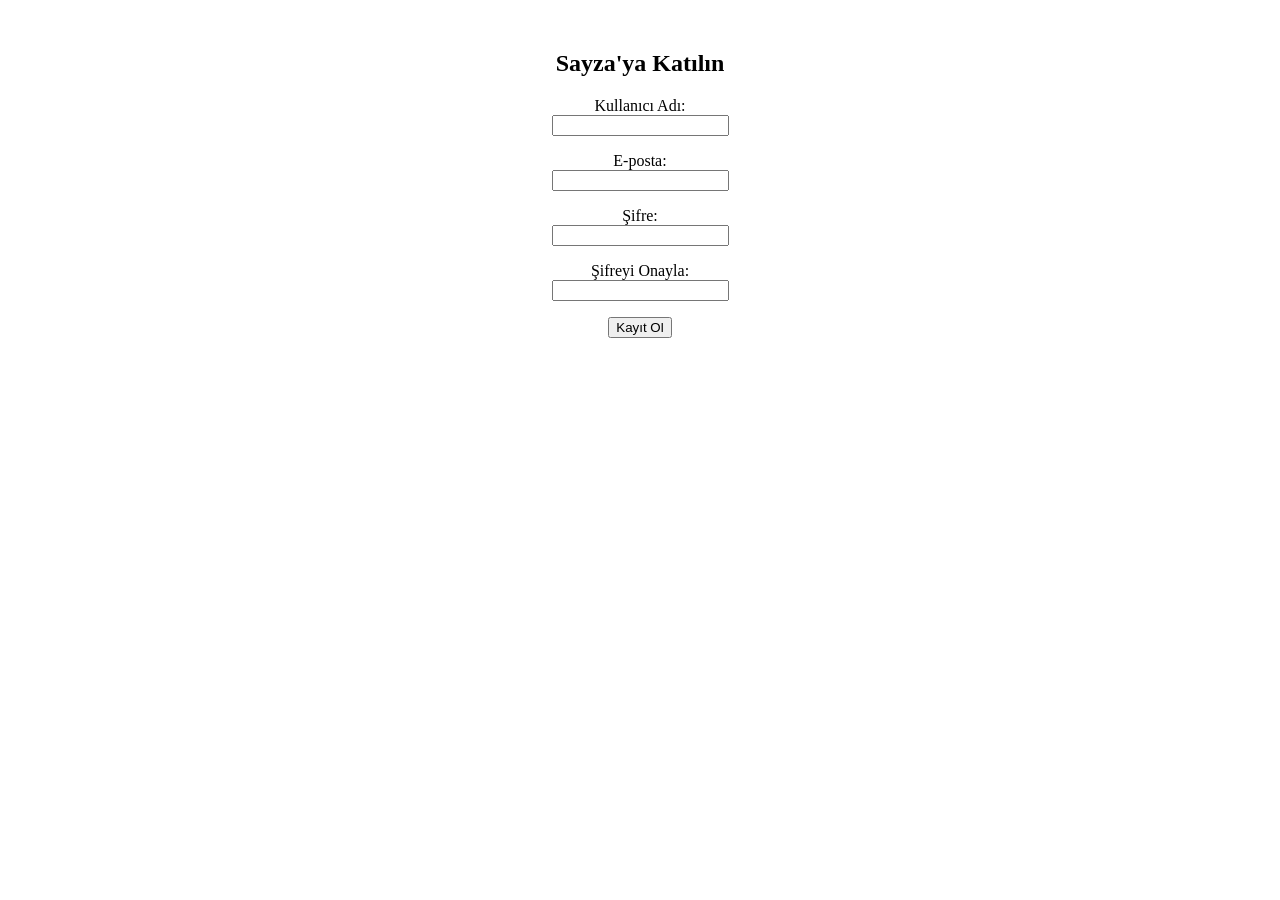
==== templates/register.html @ aeaa643f "Add registration form in register.html" ====
<!DOCTYPE html>
<html lang="tr">
<head>
    <meta charset="UTF-8">
    <title>Sayza - Kayıt Ol</title>
</head>
<body>
    <div style="text-align: center; margin-top: 50px;">
        <h2>Sayza'ya Katılın</h2>
        <form method="POST">
            <p>Kullanıcı Adı: <br><input type="text" name="username"></p>
            <p>E-posta: <br><input type="email" name="email"></p>
            <p>Şifre: <br><input type="password" name="password"></p>
            <p>Şifreyi Onayla: <br><input type="password" name="confirm_password"></p>
            <button type="submit">Kayıt Ol</button>
        </form>
    </div>
</body>
</html>
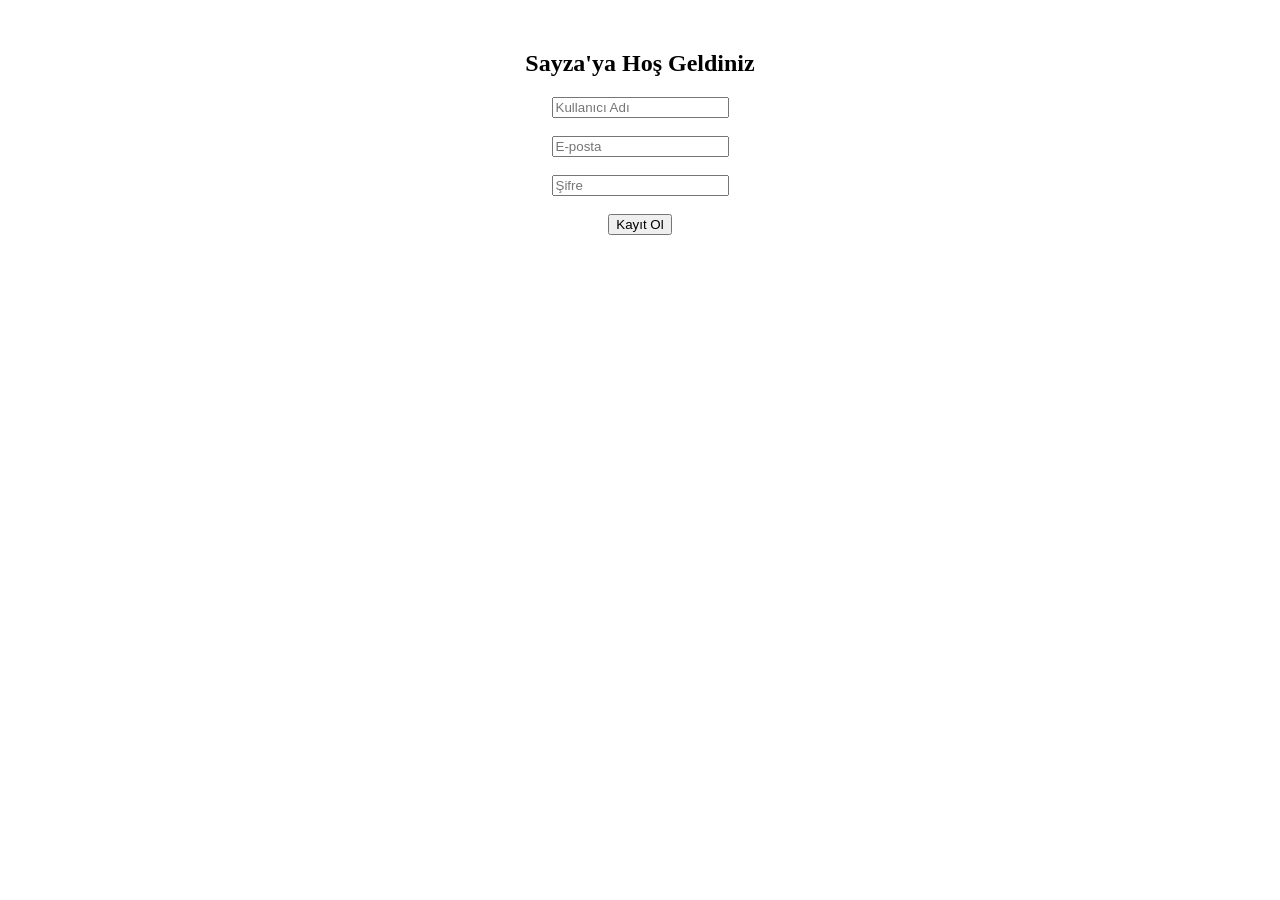
==== commit b1d38ff1: "Update register.html" ====
--- a/templates/register.html
+++ b/templates/register.html
@@ -6,12 +6,11 @@
 </head>
 <body>
     <div style="text-align: center; margin-top: 50px;">
-        <h2>Sayza'ya Katılın</h2>
-        <form method="POST">
-            <p>Kullanıcı Adı: <br><input type="text" name="username"></p>
-            <p>E-posta: <br><input type="email" name="email"></p>
-            <p>Şifre: <br><input type="password" name="password"></p>
-            <p>Şifreyi Onayla: <br><input type="password" name="confirm_password"></p>
+        <h2>Sayza'ya Hoş Geldiniz</h2>
+        <form>
+            <input type="text" placeholder="Kullanıcı Adı"><br><br>
+            <input type="email" placeholder="E-posta"><br><br>
+            <input type="password" placeholder="Şifre"><br><br>
             <button type="submit">Kayıt Ol</button>
         </form>
     </div>
